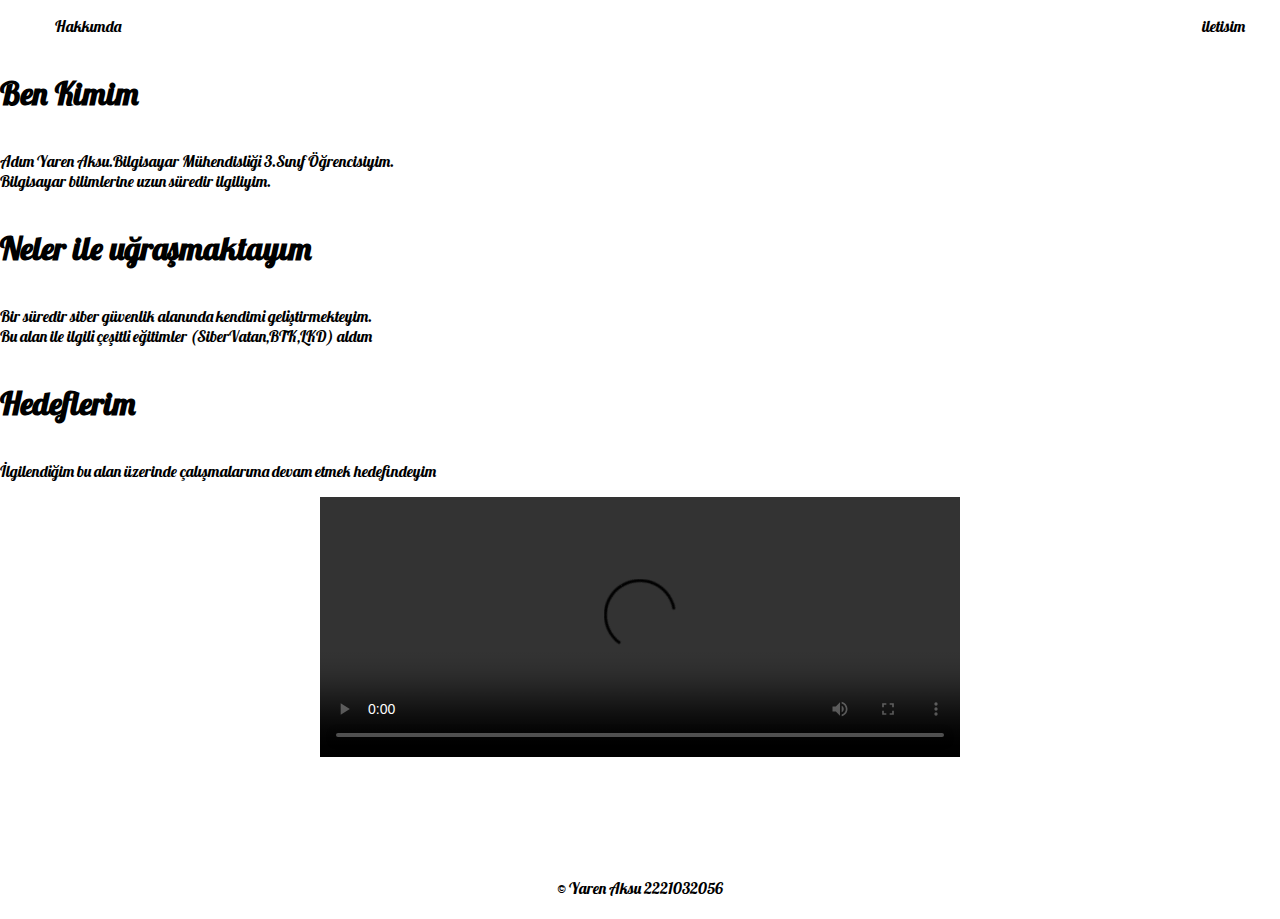
==== index.html @ ff2805cd "Add files via upload" ====
<!DOCTYPE html>
<html lang="tr">
<head>
    <meta charset="UTF-8">
    <meta name="viewport" content="width=device-width, initial-scale=1.0">
    <link rel="stylesheet" href="styles.css">
    <title>Örnek Sayfa</title>
    <style>
      
        .video-container {
            display: flex;
            justify-content: center; 
            align-items: center; 
            height: 100vh; 
        }
    </style>
</head>
<body>
    <header>
        <nav class="navbar">
            <ul>
                <li><a href="index.html">Hakkımda</a></li>
                <li><a href="iletisim.html">iletisim</a></li>
            </ul>
        </nav>
    </header>
    <h1>Ben Kimim</h1>
    <p>Adım Yaren Aksu.Bilgisayar Mühendisliği 3.Sınıf Öğrencisiyim.<br>
    Bilgisayar bilimlerine uzun süredir ilgiliyim.</p>
    <h1>Neler ile uğraşmaktayım</h1>
    <p>Bir süredir siber güvenlik alanında kendimi geliştirmekteyim.<br>
    Bu alan ile ilgili çeşitli eğitimler (SiberVatan,BTK,LKD) aldım </p>
    <h1>Hedeflerim</h1>
    <p>İlgilendiğim bu alan üzerinde çalışmalarıma devam etmek hedefindeyim</p>

    <main>
        
       
    </main>
    <div class="video-container">
        <video width="640" height="360" controls>
            <source src="img/video.mp4" type="video/mp4">
         
            
        </video>
    </div>
    <footer>
        <p>© Yaren Aksu 2221032056</p>
    </footer>
</body>
</html>
---- styles.css ----
@import url('https://fonts.googleapis.com/css2?family=Lobster&family=Sixtyfour+Convergence&display=swap');
* {
    box-sizing: border-box;
}

html, body {
    height: 100%;
    margin: 0;
}

body {
    font-family: "Lobster", sans-serif;
    display: flex;
    flex-direction: column;
    background-image: url('img/arkaplan.jpg'); 
    background-position: center;
    background-repeat: no-repeat; 
    background-size: cover; 
}

header {
    background-color: rgba(255, 255, 255, 0.9); 
    color: rgb(0, 0, 0);
}

.navbar ul {
    display: flex;
    justify-content: space-between;
    align-items: center;
}

.navbar ul li {
    display: inline;
    margin-right: 20px;
}

.navbar ul li a {
    color: rgb(0, 0, 0);
    text-decoration: none;
    padding: 15px;
}

.navbar ul li a:hover {
    text-decoration: underline;
}



main {
    flex: 1; 
    display: flex;
    justify-content: center;
    align-items: center;
    text-align: center;
    color: white; 
  
}


.contentt{
    color: white;
}

section{
    padding: 50px;
    padding-bottom: 350px;
}

.video{
    text-align: center; 
}

video{
    
    padding-bottom: 100px;
    
    

}



footer {
    
    color: rgb(0, 0, 0);
    text-align: center;
    padding: 5px 0;
}
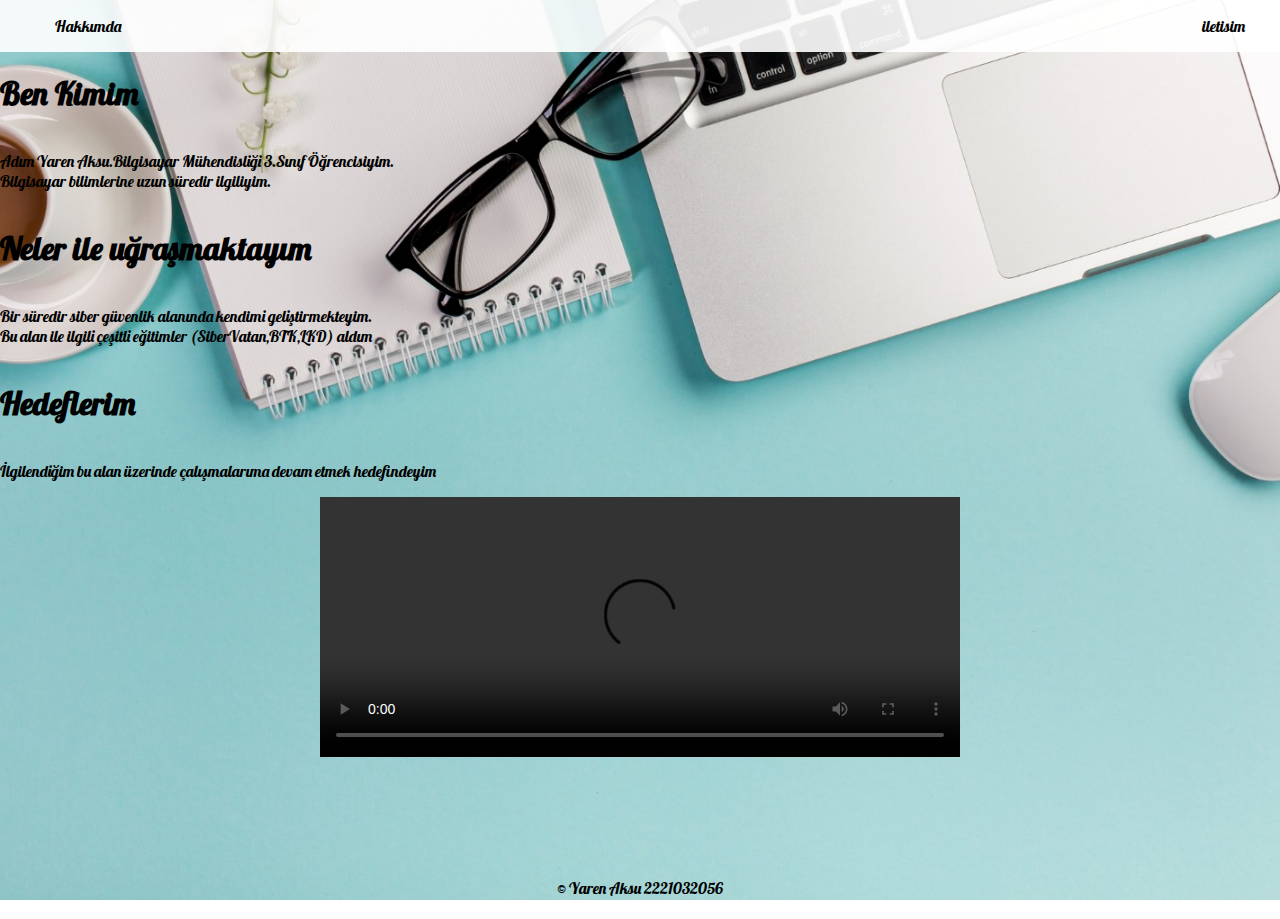
==== commit 543ab705: "Add files via upload" ====
--- a/index.html
+++ b/index.html
@@ -4,7 +4,7 @@
     <meta charset="UTF-8">
     <meta name="viewport" content="width=device-width, initial-scale=1.0">
     <link rel="stylesheet" href="styles.css">
-    <title>Örnek Sayfa</title>
+    <title>YarenAksu</title>
     <style>
       
         .video-container {
